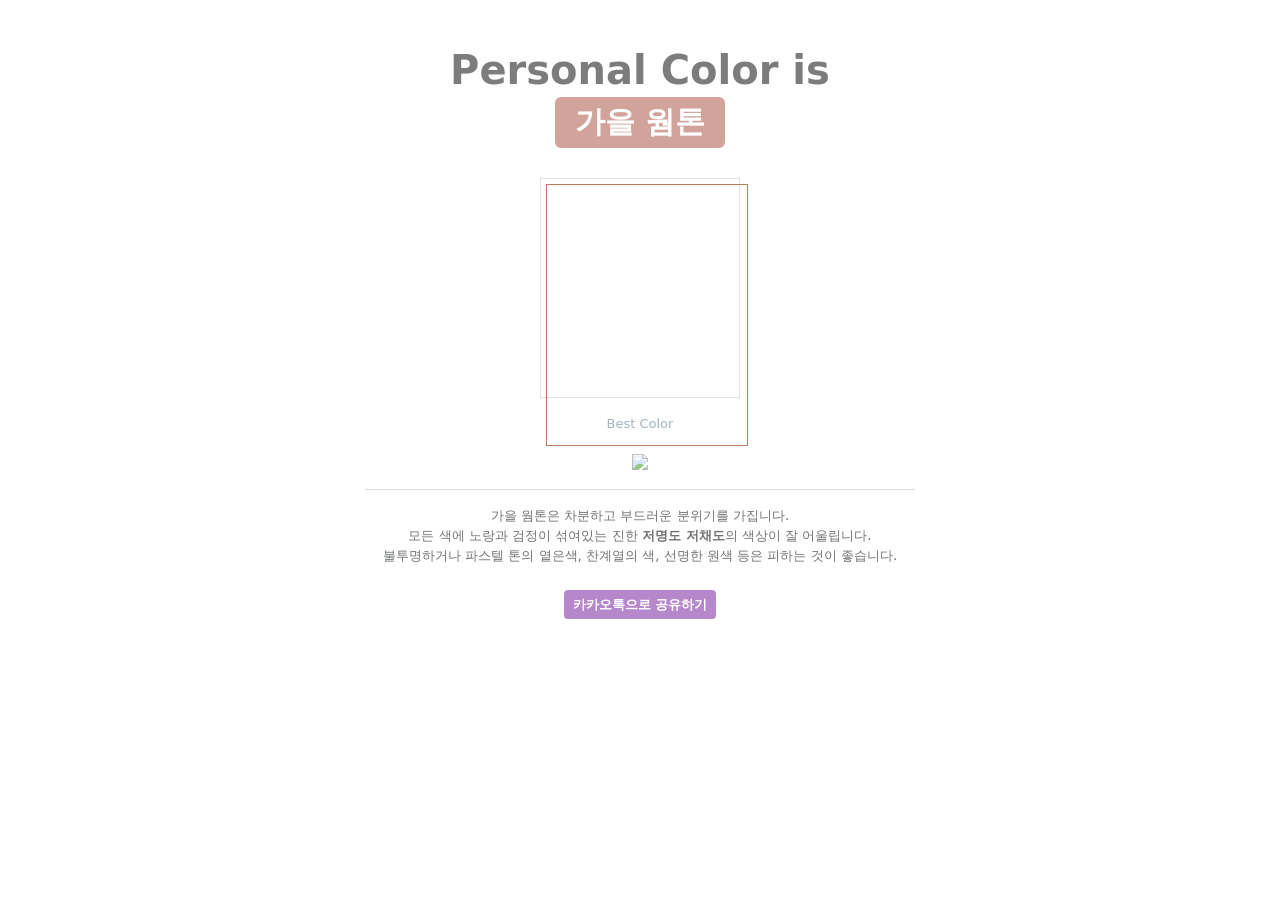
==== src/main/resources/static/autumnwarm.html @ 96161c0e "[12-19] 디자인, 기능구현 마무리(colorbox, item추가 필요)" ====
<!DOCTYPE html>
<html lang="en">
<head>
  <meta charset="UTF-8">
  <meta http-equiv="X-UA-Compatible" content="IE=edge">
  <meta name="viewport" content="width=device-width, initial-scale=1.0">
  <title>퍼스널컬러 진단하기</title>
  <!--jquery lib-->
  <script src="https://ajax.googleapis.com/ajax/libs/jquery/3.5.1/jquery.min.js"></script>
  <script src="https://cdnjs.cloudflare.com/ajax/libs/jquery-cookie/1.4.1/jquery.cookie.min.js" integrity="sha512-3j3VU6WC5rPQB4Ld1jnLV7Kd5xr+cq9avvhwqzbH/taCRNURoeEpoPBK9pDyeukwSxwRPJ8fDgvYXd6SkaZ2TA==" crossorigin="anonymous" referrerpolicy="no-referrer"></script>
  <!--bootstrap css-->
  <link href="https://cdn.jsdelivr.net/npm/bootstrap@5.1.3/dist/css/bootstrap.min.css" rel="stylesheet" integrity="sha384-1BmE4kWBq78iYhFldvKuhfTAU6auU8tT94WrHftjDbrCEXSU1oBoqyl2QvZ6jIW3" crossorigin="anonymous">
  <script src="https://cdn.jsdelivr.net/npm/bootstrap@5.1.3/dist/js/bootstrap.bundle.min.js" integrity="sha384-ka7Sk0Gln4gmtz2MlQnikT1wXgYsOg+OMhuP+IlRH9sENBO0LRn5q+8nbTov4+1p" crossorigin="anonymous"></script>
  <link rel="stylesheet" href="https://cdn.jsdelivr.net/npm/bootstrap-icons@1.5.0/font/bootstrap-icons.css">

  <!--javascript 영역-->
  <script src="../js/my.js"></script>
  <script>
  $(document).ready(function(){
      $("#main").fadeIn(2000);
      console.log(localStorage.getItem('pColorResult')); 
  		var resultData=JSON.parse(localStorage.getItem('pColorResult'));
  		console.log(resultData);
  		
		$("#drawCanvas").attr('style', "border: 1px solid #993300");
		const canvas = document.getElementById("drawCanvas");
		const context = canvas.getContext("2d");
		const image= new Image();
		
		

		canvas.width = 200; //가로 100px
		canvas.height = 260; //세로 100px
		
		const path = "getImg/test.png";
		image.src = path;
		image.onload = function() {
			context.drawImage(image, 0, 0);
			context.strokeStyle = 'yellow';
			context.lineWidth = 3;


			const x = (resultData[1].result2.faces[0].roi.x);
			const y = (resultData[1].result2.faces[0].roi.y);


			const width = (resultData[1].result2.faces[0].roi.width);
			const height = (resultData[1].result2.faces[0].roi.height);


			console.log(x, y, width, height);

			context.strokeRect(x, y, width, height);
		}
    });
    
    
  </script>
  <style>
    body {
      margin:10px;
      background-image: url('../img/gradient-bg.jpg');
      background-size: cover;
      display: flex;
      justify-content: center;
      align-items: center;
    }

    .main-container {
      width: 590px;
      height: 580px;
      background-color: white;
      background-size: cover;
      padding: 20px; 
    }

    #main {
      display: none;
    }

    .imgBox {
      border: 1px solid;
      padding: 5px;
      border-color: lightgrey;
      width: 200px;
      height: 220px;
      margin-top: 30px;
    }

  </style>
</head>
<body>
   
    <div class="main-container" id="main">
        <center>
          <div>
            <h1 style="font-weight:bold; color:rgb(51, 51, 51);" class="mt-3">Personal Color is
              <span id="colorBg" class="badge" style="background-color: #B87061;">가을 웜톤</span></h1> 
          </div>
          <div class="imgBox" id="resultDiv">
            <canvas id="drawCanvas"></canvas>
          </div>
          <div class="mt-3">
            <p style="font-size: small; color: lightslategray;">Best Color</p>
            <img src="../img/autumn_palette.png" width="300">
          </div>
          
          <div style="font-size: smaller;" class="mt-2">
            <hr>
            <p>가을 웜톤은 차분하고 부드러운 분위기를 가집니다.<br>
            모든 색에 노랑과 검정이 섞여있는 진한 <strong>저명도 저채도</strong>의 색상이 잘 어울립니다.<br>
            불투명하거나 파스텔 톤의 옅은색, 찬계열의 색, 선명한 원색 등은 피하는 것이 좋습니다.</p>
          </div>

          <div class="mt-4">
            <a id="kakao-link-btn" href="javascript:kakaoShare()">
              <button class="btn btn-sm" style="font-size: small; background-color: rgb(142, 68, 173); color: white; font-weight: bold;">카카오톡으로 공유하기</button>
            </a>
          </div>
          <!--카카오톡 API 연동-->
          <script src="https://developers.kakao.com/sdk/js/kakao.min.js"></script>
          <script type="text/javascript">
            // SDK를 초기화 합니다. 사용할 앱의 JavaScript 키를 설정해 주세요.
            Kakao.init('83f91ef025c32675809ac9317be4d49e');
          
            // SDK 초기화 여부를 판단합니다.
            console.log(Kakao.isInitialized());
          
            function kakaoShare() {
              Kakao.Link.sendDefault({
                objectType: 'feed',
                content: {
                  title: '퍼스널컬러 진단결과 - 겨울 쿨톤',
                  description: '링크를 눌러 퍼스털 컬러를 무료로 진단해 보세요',
                  imageUrl: 'https://post-phinf.pstatic.net/MjAxOTEyMDVfMjMz/MDAxNTc1NTI2NjM0Mzg2.lTWH_DCm6Hha7yfDWk5HiIaa0HyD3aMZR2RBKxywghcg.IE2uD3f1aL_clK6nMpMcanKkHk2mQwSrxqQvl3Nzwcog.PNG/%EB%8B%A5%ED%84%B0%EC%9E%90%EB%A5%B4%ED%8A%B8_%EA%B2%A8%EC%9A%B8_%EC%BF%A8%ED%86%A4_%ED%8D%BC%EC%8A%A4%EB%84%90%EC%BB%AC%EB%9F%AC_%EB%B6%84%EC%84%9D_3.png?type=w1200',
                  link: {
                    mobileWebUrl: '카카오공유하기 시 클릭 후 이동 경로',
                    webUrl: '카카오공유하기 시 클릭 후 이동 경로',
                  },
                },
                buttons: [
                  {
                    title: '웹으로 보기',
                    link: {
                      mobileWebUrl: 'http://15.165.160.136:8080/#',
                      webUrl: 'http://15.165.160.136:8080/#',
                    },
                  },
                ],
                // 카카오톡 미설치 시 카카오톡 설치 경로이동
                installTalk: true,
              })
            }
          </script>
        
        
        </center>

    </div>
  
  
</body>
</html>
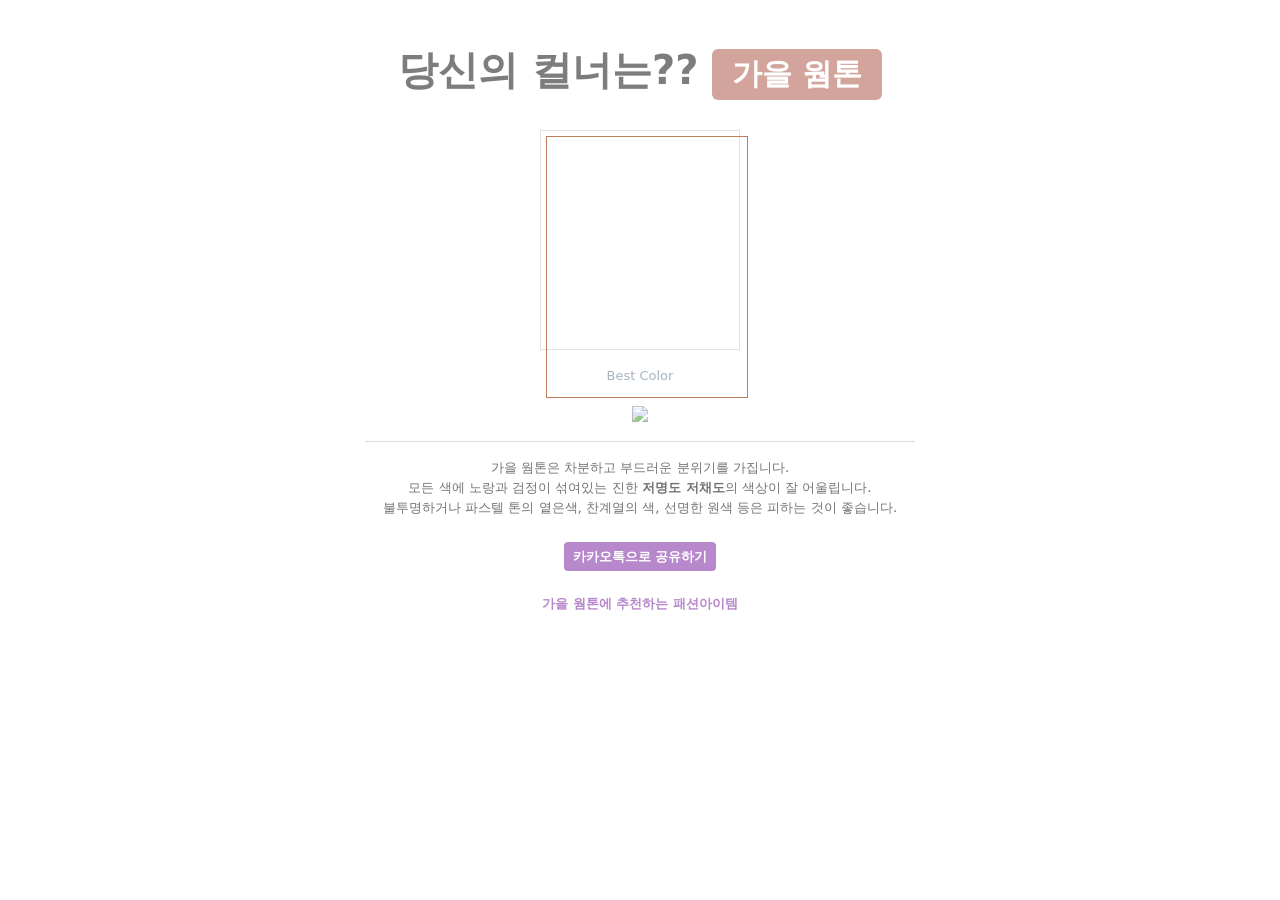
==== commit aef0c80c: "[12-20] 회원가입 숨기기, 아이템 추천 버튼 이동, 퍼스널컬러 설명 추가" ====
--- a/src/main/resources/static/autumnwarm.html
+++ b/src/main/resources/static/autumnwarm.html
@@ -69,7 +69,7 @@
 
     .main-container {
       width: 590px;
-      height: 580px;
+      height: 670px;
       background-color: white;
       background-size: cover;
       padding: 20px; 
@@ -95,7 +95,7 @@
     <div class="main-container" id="main">
         <center>
           <div>
-            <h1 style="font-weight:bold; color:rgb(51, 51, 51);" class="mt-3">Personal Color is
+            <h1 style="font-weight:bold; color:rgb(51, 51, 51);" class="mt-3">당신의 컬너는??
               <span id="colorBg" class="badge" style="background-color: #B87061;">가을 웜톤</span></h1> 
           </div>
           <div class="imgBox" id="resultDiv">
@@ -118,6 +118,9 @@
               <button class="btn btn-sm" style="font-size: small; background-color: rgb(142, 68, 173); color: white; font-weight: bold;">카카오톡으로 공유하기</button>
             </a>
           </div>
+            <div class="d-grid col-6 mt-3">
+          <button id="ItemBtn" class="btn"  style="background-color: white; font-weight: bold; color: rgb(142, 68, 173); font-size: smaller;" onclick='window.open("item.html", "_blank", "toolbar=yes,scrollbars=yes,resizable=yes,top=100,left=300,width=800,height=800");'>가을 웜톤에 추천하는 패션아이템</button>
+        </div>
           <!--카카오톡 API 연동-->
           <script src="https://developers.kakao.com/sdk/js/kakao.min.js"></script>
           <script type="text/javascript">
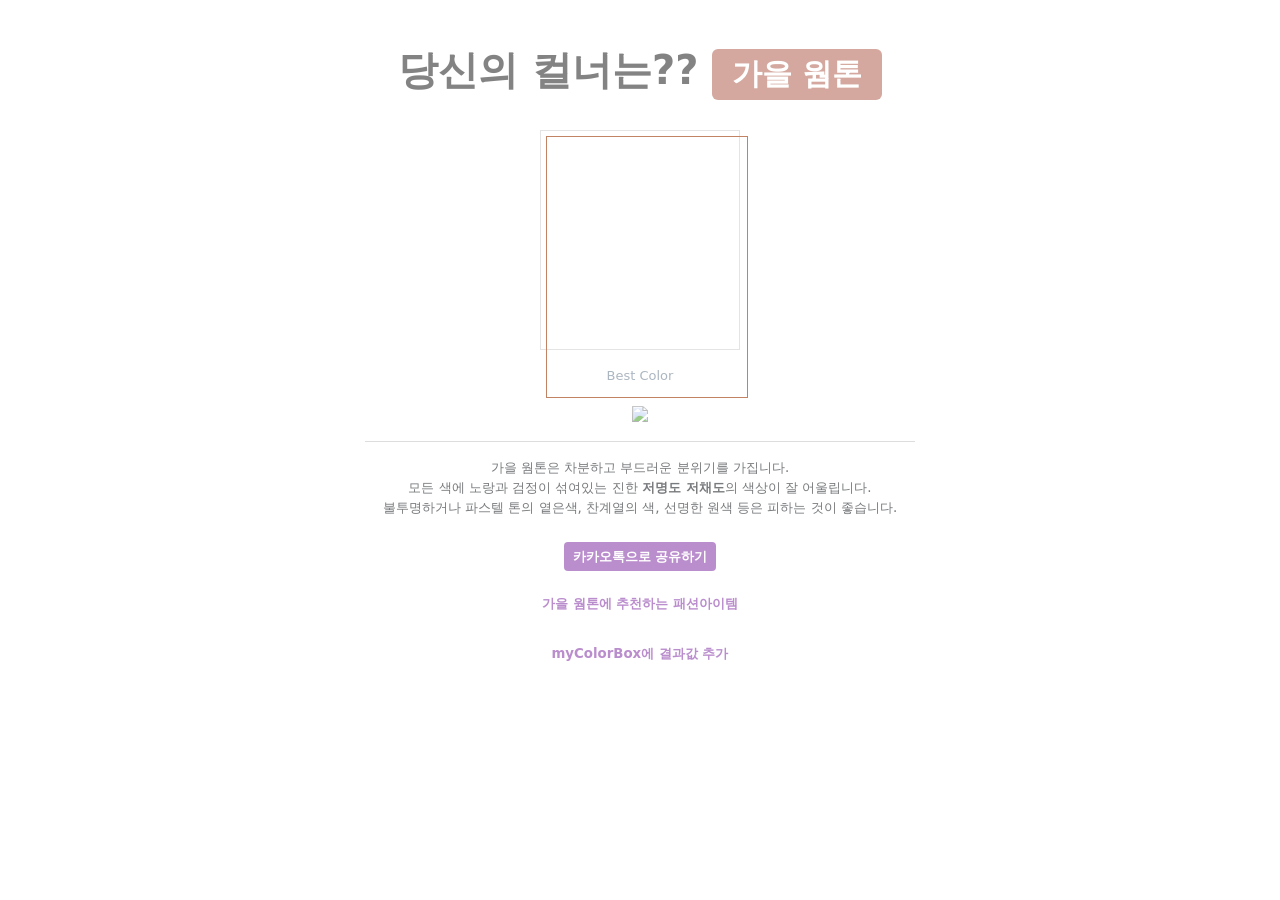
==== commit 5f7e9c94: "[12-21] colorboxController에 컬러 배열 저장" ====
--- a/src/main/resources/static/autumnwarm.html
+++ b/src/main/resources/static/autumnwarm.html
@@ -53,8 +53,21 @@
 
 			context.strokeRect(x, y, width, height);
 		}
+		$("#insertPcolorBtn").click(function() {
+			
+			const pColor = "가을 웜톤";
+			$.post('insertPcolorInColorBox', { pColor}, function(data) {
+				data = JSON.parse(data);
+				if (data.success) {
+					alert(data.success);
+				} else {
+					alert(data.msg);
+				}
+
+			});
+		});
     });
-    
+	
     
   </script>
   <style>
@@ -121,6 +134,9 @@
             <div class="d-grid col-6 mt-3">
           <button id="ItemBtn" class="btn"  style="background-color: white; font-weight: bold; color: rgb(142, 68, 173); font-size: smaller;" onclick='window.open("item.html", "_blank", "toolbar=yes,scrollbars=yes,resizable=yes,top=100,left=300,width=800,height=800");'>가을 웜톤에 추천하는 패션아이템</button>
         </div>
+        <div class="d-grid col-6 mt-3">
+          <button id="insertPcolorBtn" class="btn"  style="background-color: white; font-weight: bold; color: rgb(142, 68, 173); font-size: smaller;">myColorBox에 결과값 추가</button>
+        </div>
           <!--카카오톡 API 연동-->
           <script src="https://developers.kakao.com/sdk/js/kakao.min.js"></script>
           <script type="text/javascript">
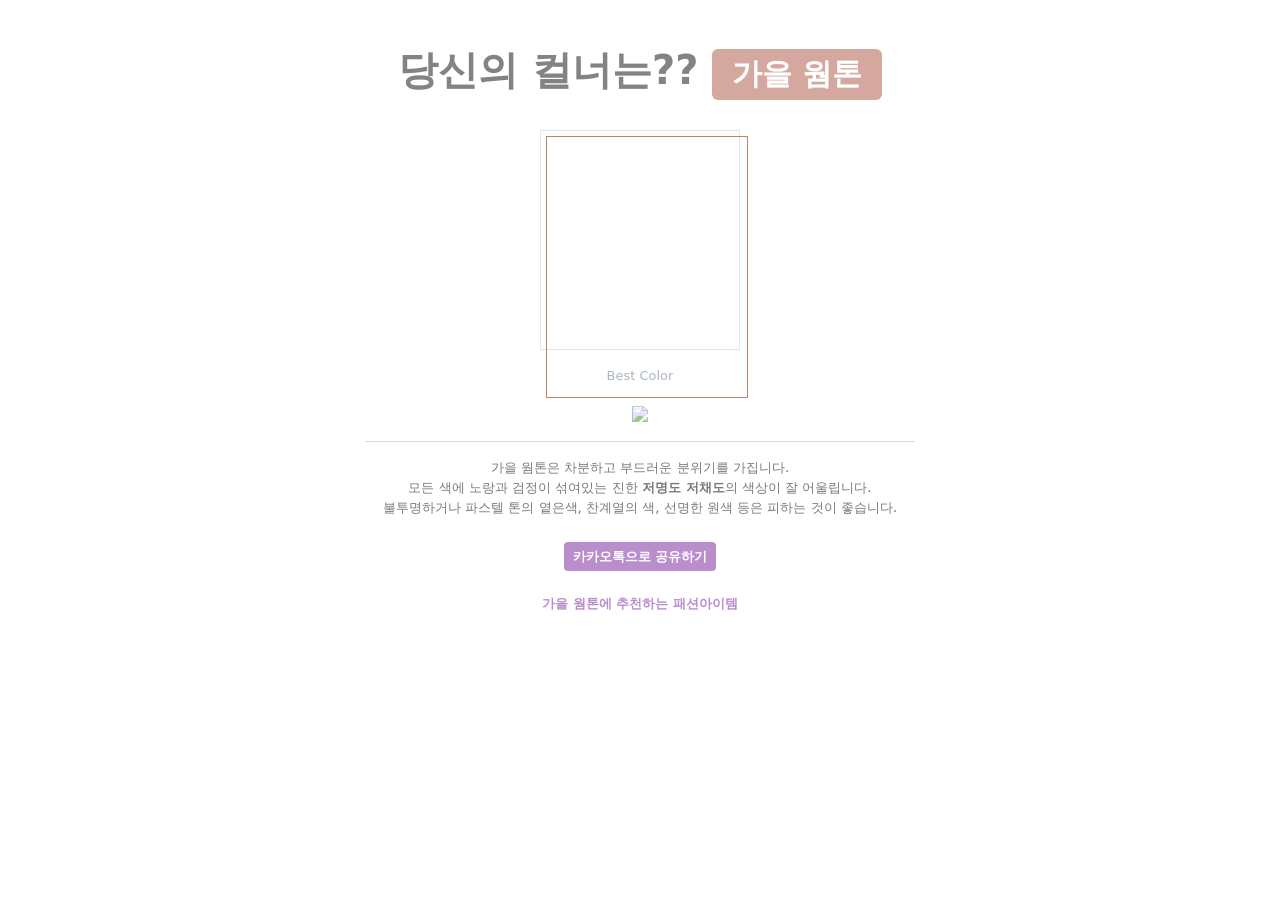
==== commit 623fb1de: "Merge remote-tracking branch 'origin/feature/board' into feature/board" ====
--- a/src/main/resources/static/autumnwarm.html
+++ b/src/main/resources/static/autumnwarm.html
@@ -53,21 +53,8 @@
 
 			context.strokeRect(x, y, width, height);
 		}
-		$("#insertPcolorBtn").click(function() {
-			
-			const pColor = "가을 웜톤";
-			$.post('insertPcolorInColorBox', { pColor}, function(data) {
-				data = JSON.parse(data);
-				if (data.success) {
-					alert(data.success);
-				} else {
-					alert(data.msg);
-				}
-
-			});
-		});
     });
-	
+    
     
   </script>
   <style>
@@ -134,9 +121,6 @@
             <div class="d-grid col-6 mt-3">
           <button id="ItemBtn" class="btn"  style="background-color: white; font-weight: bold; color: rgb(142, 68, 173); font-size: smaller;" onclick='window.open("item.html", "_blank", "toolbar=yes,scrollbars=yes,resizable=yes,top=100,left=300,width=800,height=800");'>가을 웜톤에 추천하는 패션아이템</button>
         </div>
-        <div class="d-grid col-6 mt-3">
-          <button id="insertPcolorBtn" class="btn"  style="background-color: white; font-weight: bold; color: rgb(142, 68, 173); font-size: smaller;">myColorBox에 결과값 추가</button>
-        </div>
           <!--카카오톡 API 연동-->
           <script src="https://developers.kakao.com/sdk/js/kakao.min.js"></script>
           <script type="text/javascript">
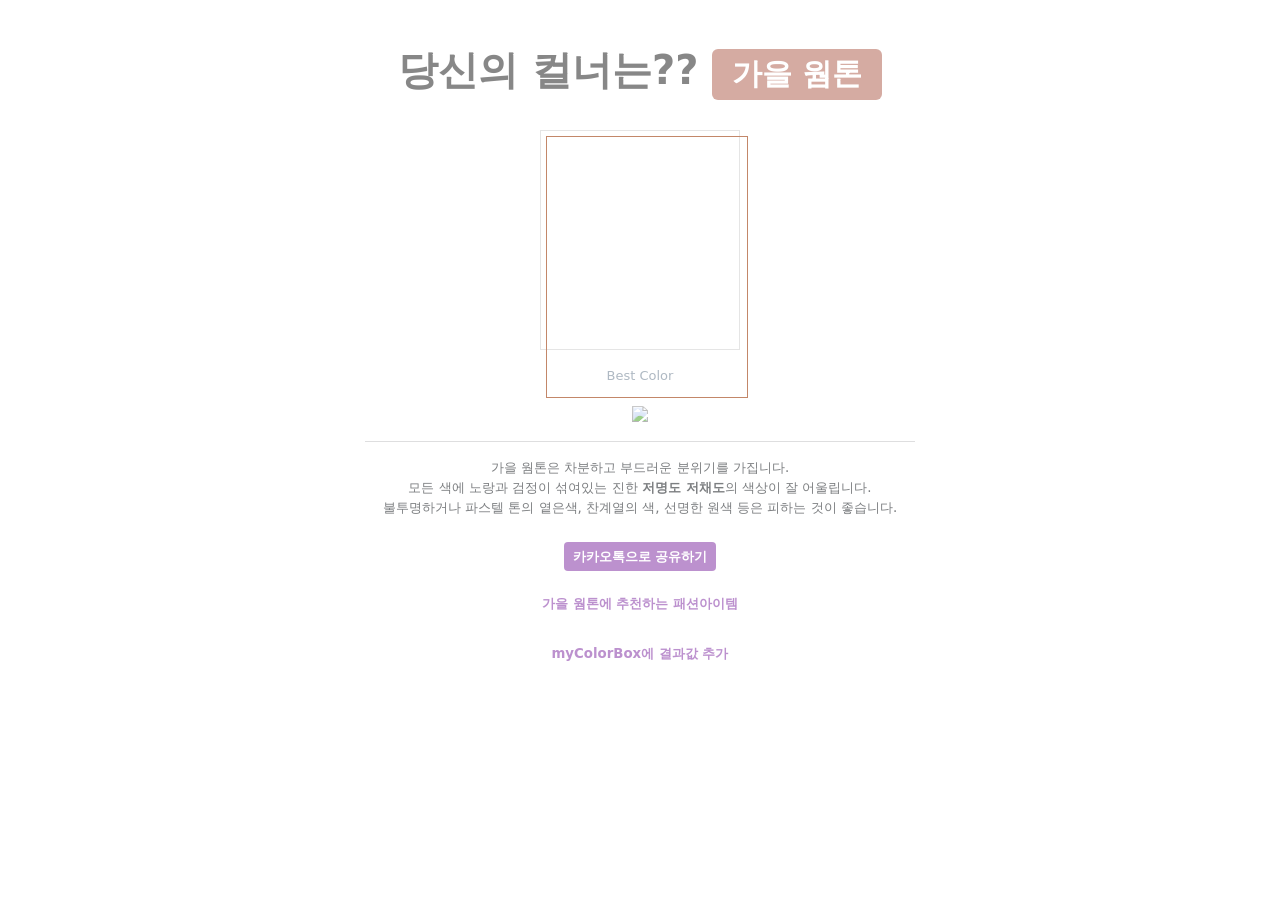
==== commit 7710a203: "[12-23] colorbox, 결과html수정" ====
--- a/src/main/resources/static/autumnwarm.html
+++ b/src/main/resources/static/autumnwarm.html
@@ -53,8 +53,21 @@
 
 			context.strokeRect(x, y, width, height);
 		}
+		$("#insertPcolorBtn").click(function() {
+			
+			const pColor = "가을 웜톤";
+			$.post('insertPcolorInColorBox', { pColor}, function(data) {
+				data = JSON.parse(data);
+				if (data.success) {
+					alert(data.success);
+				} else {
+					alert(data.msg);
+				}
+
+			});
+		});
     });
-    
+	
     
   </script>
   <style>
@@ -121,6 +134,9 @@
             <div class="d-grid col-6 mt-3">
           <button id="ItemBtn" class="btn"  style="background-color: white; font-weight: bold; color: rgb(142, 68, 173); font-size: smaller;" onclick='window.open("item.html", "_blank", "toolbar=yes,scrollbars=yes,resizable=yes,top=100,left=300,width=800,height=800");'>가을 웜톤에 추천하는 패션아이템</button>
         </div>
+        <div class="d-grid col-6 mt-3">
+          <button id="insertPcolorBtn" class="btn"  style="background-color: white; font-weight: bold; color: rgb(142, 68, 173); font-size: smaller;">myColorBox에 결과값 추가</button>
+        </div>
           <!--카카오톡 API 연동-->
           <script src="https://developers.kakao.com/sdk/js/kakao.min.js"></script>
           <script type="text/javascript">
@@ -131,30 +147,30 @@
             console.log(Kakao.isInitialized());
           
             function kakaoShare() {
-              Kakao.Link.sendDefault({
-                objectType: 'feed',
-                content: {
-                  title: '퍼스널컬러 진단결과 - 겨울 쿨톤',
-                  description: '링크를 눌러 퍼스털 컬러를 무료로 진단해 보세요',
-                  imageUrl: 'https://post-phinf.pstatic.net/MjAxOTEyMDVfMjMz/MDAxNTc1NTI2NjM0Mzg2.lTWH_DCm6Hha7yfDWk5HiIaa0HyD3aMZR2RBKxywghcg.IE2uD3f1aL_clK6nMpMcanKkHk2mQwSrxqQvl3Nzwcog.PNG/%EB%8B%A5%ED%84%B0%EC%9E%90%EB%A5%B4%ED%8A%B8_%EA%B2%A8%EC%9A%B8_%EC%BF%A8%ED%86%A4_%ED%8D%BC%EC%8A%A4%EB%84%90%EC%BB%AC%EB%9F%AC_%EB%B6%84%EC%84%9D_3.png?type=w1200',
-                  link: {
-                    mobileWebUrl: '카카오공유하기 시 클릭 후 이동 경로',
-                    webUrl: '카카오공유하기 시 클릭 후 이동 경로',
-                  },
-                },
-                buttons: [
-                  {
-                    title: '웹으로 보기',
+                Kakao.Link.sendDefault({
+                  objectType: 'feed',
+                  content: {
+                    title: '퍼스널컬러 진단결과 - 가을 웜톤',
+                    description: '링크를 눌러 퍼스널 컬러를 무료로 진단해 보세요',
+                    imageUrl: '../getImg/autumn_result.png',
                     link: {
-                      mobileWebUrl: 'http://15.165.160.136:8080/#',
-                      webUrl: 'http://15.165.160.136:8080/#',
+                      mobileWebUrl: '카카오공유하기 시 클릭 후 이동 경로',
+                      webUrl: '카카오공유하기 시 클릭 후 이동 경로',
                     },
                   },
-                ],
-                // 카카오톡 미설치 시 카카오톡 설치 경로이동
-                installTalk: true,
-              })
-            }
+                  buttons: [
+                    {
+                      title: '웹으로 보기',
+                      link: {
+                        mobileWebUrl: 'http://15.165.160.136:8080/objectDetection.html',
+                        webUrl: 'http://15.165.160.136:8080/objectDetection.html',
+                      },
+                    },
+                  ],
+                  // 카카오톡 미설치 시 카카오톡 설치 경로이동
+                  installTalk: true,
+                })
+              }
           </script>
         
         
